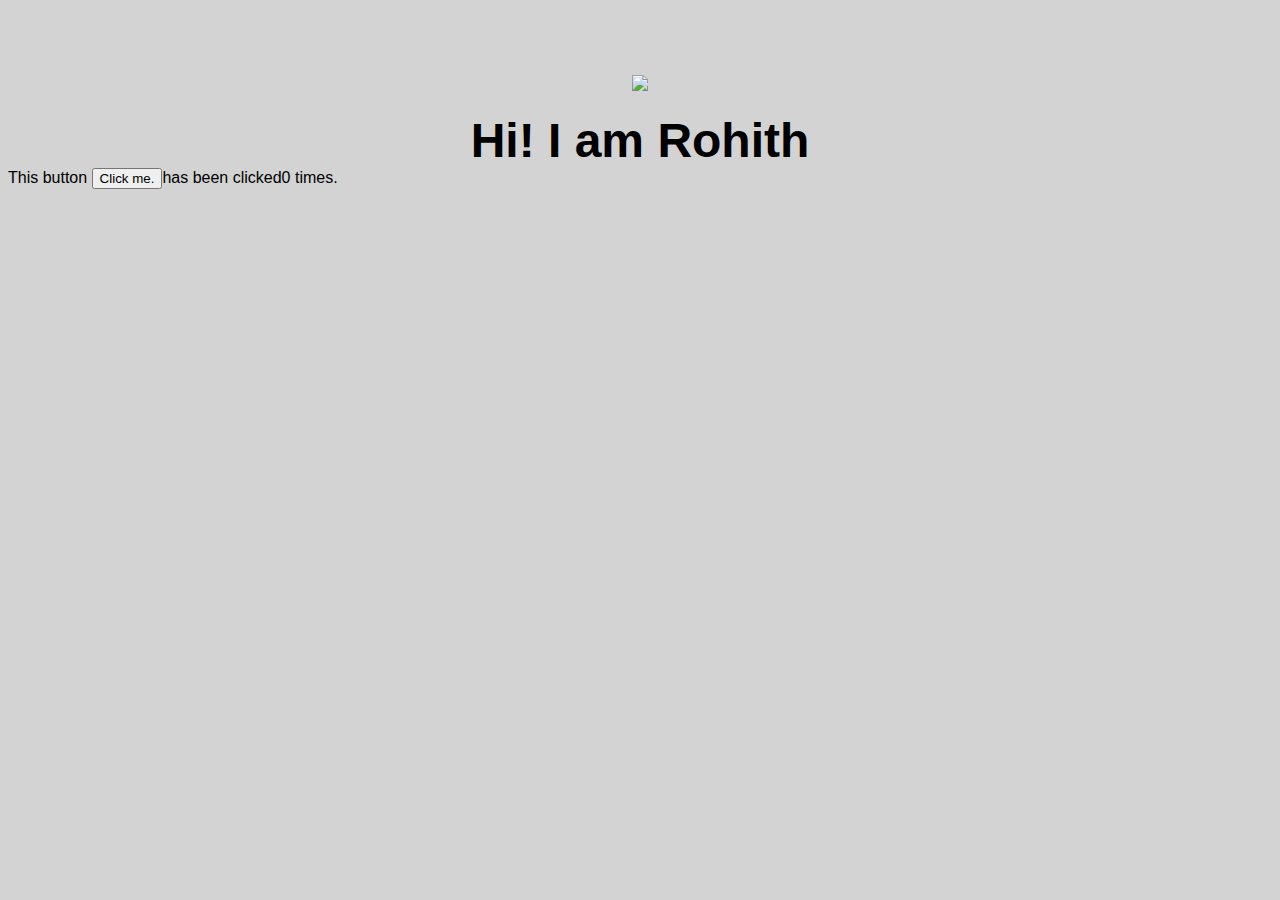
==== ui/index.html @ 8cdc20f0 "[imad-console] Updates ui/index.html" ====
<!doctype html>
<html>
    <head>
        <link href="/ui/style.css" rel="stylesheet" />
    </head>
    <body>
        <div class = "container">
            <div class="center">
                <img src="https://spinningtopsmuseum.files.wordpress.com/2012/01/captura-de-ecrc3a3-2012-01-02-11-32-40.png" class="img-medium"/>
            </div>
            <br>
            <div class="center text-big bold">
                Hi! I am Rohith 
                
            </div>
            <div class = "footer">
                This button <button id = "counter">
                    Click me.
                </button>has been clicked<span id = "count"></span>0 times.
            </div>
        </div>
        <script type="text/javascript" src="/ui/main.js">
        </script>
    </body>
</html>
---- ui/style.css ----
body {
    font-family: sans-serif;
    background-color: lightgrey;
    margin-top: 75px;
}

.center {
    text-align: center;
}

.text-big {
    font-size: 300%;
}

.bold {
    font-weight: bold;
}

.img-medium {
    height: 200px;
}
.everything{
            font-family:Times New Roman;
            color:red;

}
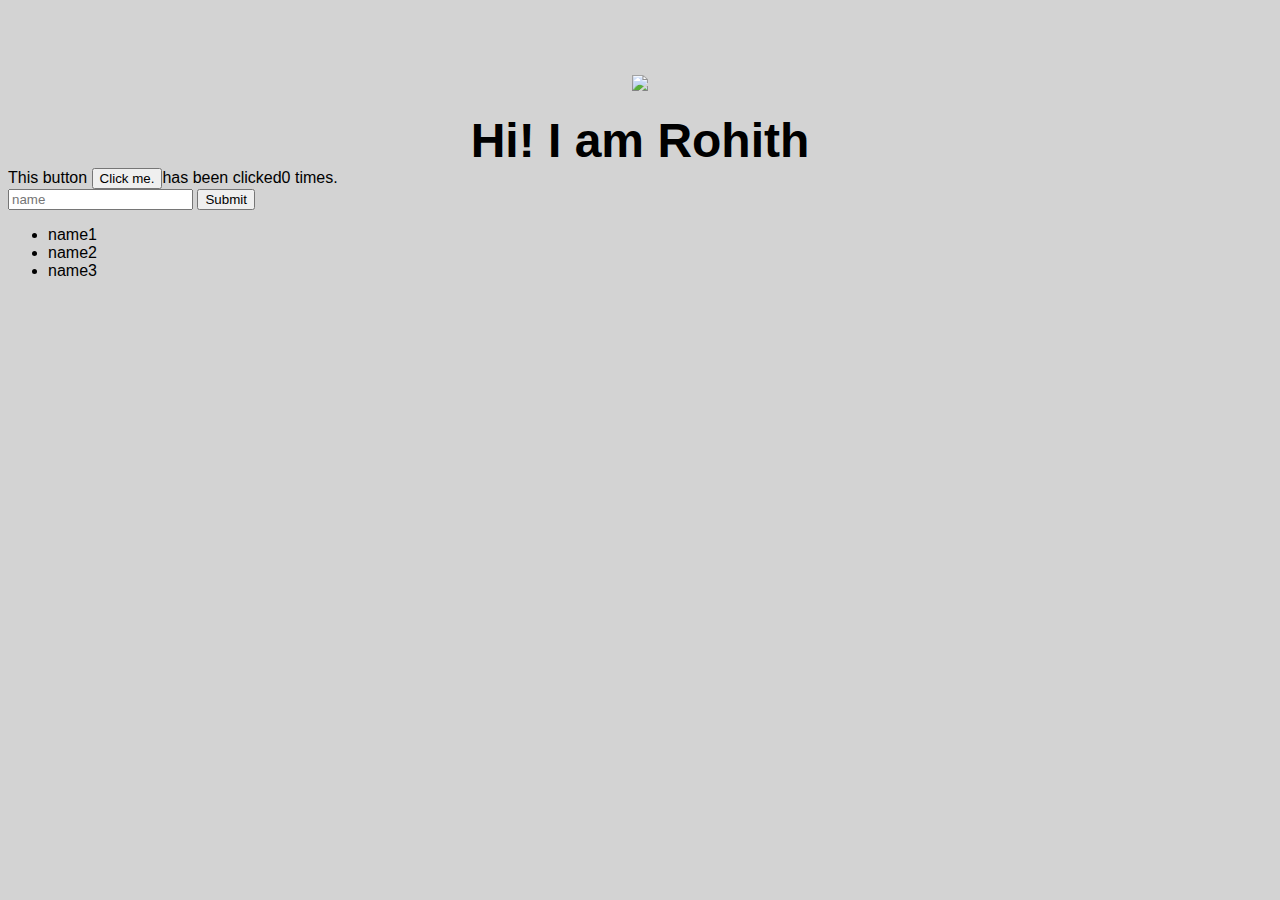
==== commit 5708aa8b: "[imad-console] Updates ui/index.html" ====
--- a/ui/index.html
+++ b/ui/index.html
@@ -18,6 +18,19 @@
                     Click me.
                 </button>has been clicked<span id = "count"></span>0 times.
             </div>
+            <input type ="name" id ="name" placeholder = "name"></input>
+            <input type = "submit" value = "Submit"></input>
+            <ul>
+                <li>
+                    name1
+                </li>
+                <li>
+                    name2
+                </li>
+                <li>
+                    name3
+                </li>
+            </ul>
         </div>
         <script type="text/javascript" src="/ui/main.js">
         </script>
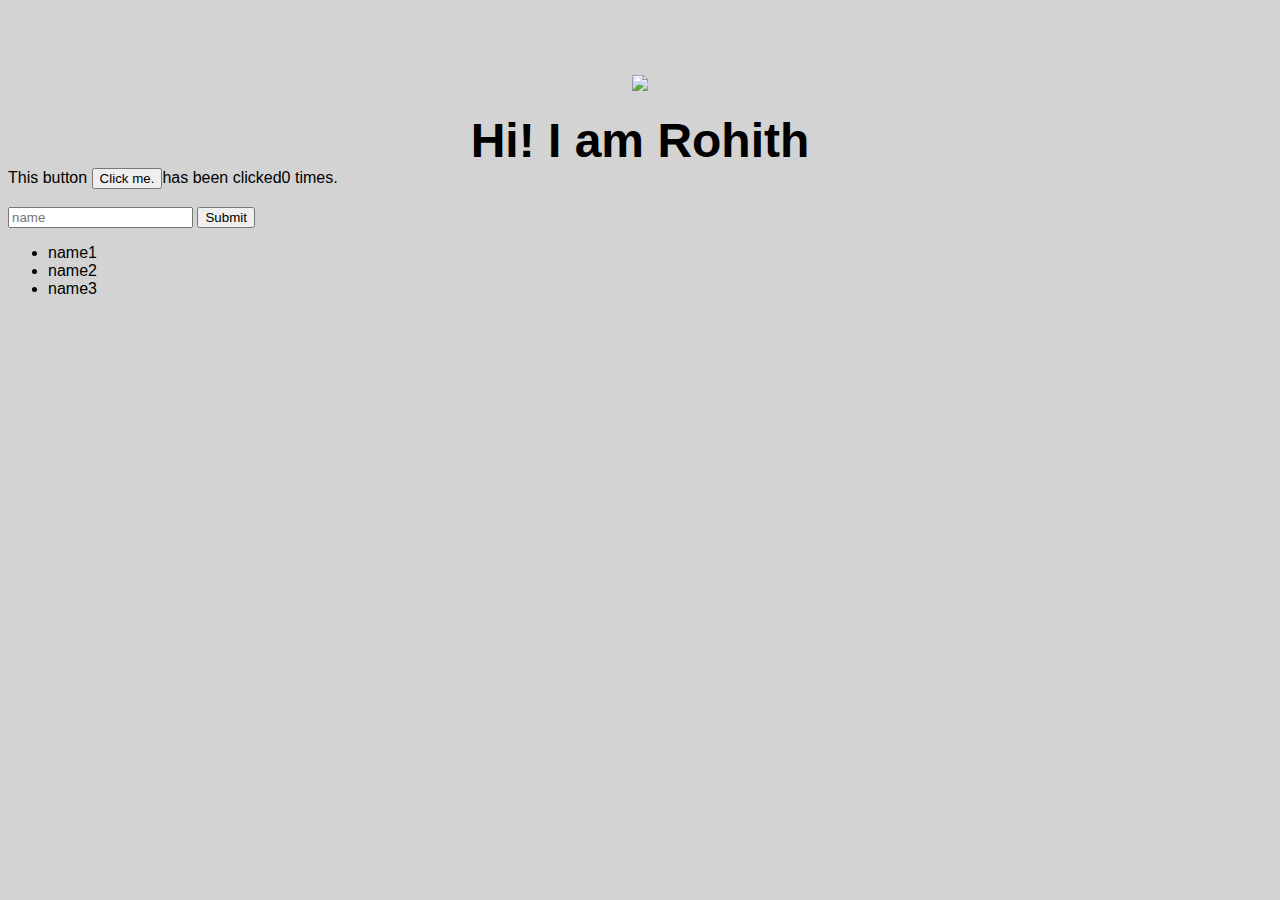
==== commit 187b64ad: "[imad-console] Updates ui/index.html" ====
--- a/ui/index.html
+++ b/ui/index.html
@@ -18,8 +18,11 @@
                     Click me.
                 </button>has been clicked<span id = "count"></span>0 times.
             </div>
-            <input type ="name" id ="name" placeholder = "name"></input>
-            <input type = "submit" value = "Submit"></input>
+            </br>
+            <input type ="name" id ="name" placeholder = "name">
+            </input>
+            <input type = "submit" value = "Submit">
+            </input>
             <ul>
                 <li>
                     name1
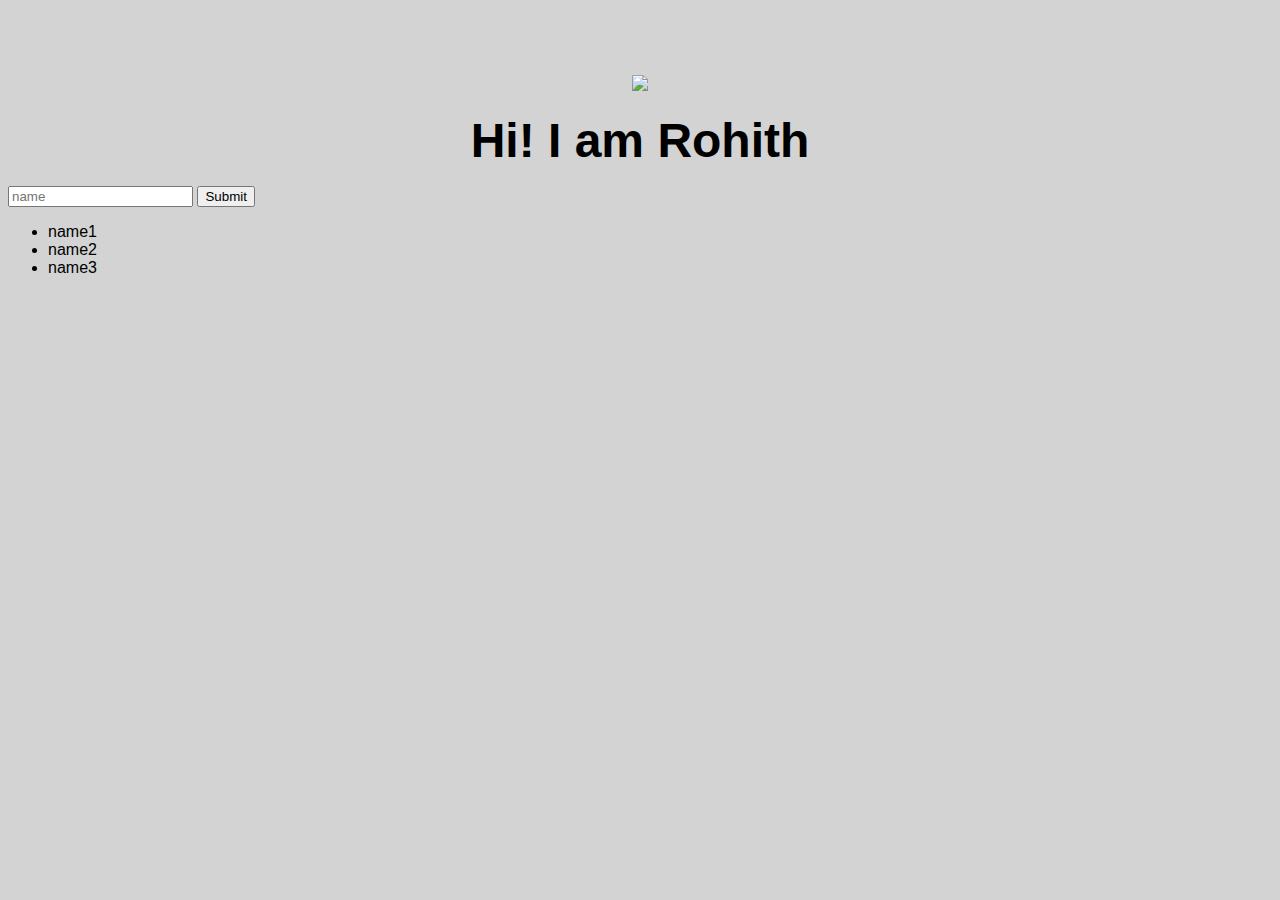
==== commit 85913a6b: "[imad-console] Updates ui/index.html" ====
--- a/ui/index.html
+++ b/ui/index.html
@@ -13,17 +13,13 @@
                 Hi! I am Rohith 
                 
             </div>
-            <div class = "footer">
-                This button <button id = "counter">
-                    Click me.
-                </button>has been clicked<span id = "count"></span>0 times.
-            </div>
+            
             </br>
             <input type ="name" id ="name" placeholder = "name">
             </input>
-            <input type = "submit" value = "Submit">
+            <input type = "submit" value  = "Submit" id ="submit_btn">
             </input>
-            <ul>
+            <ul id ="namelist">
                 <li>
                     name1
                 </li>
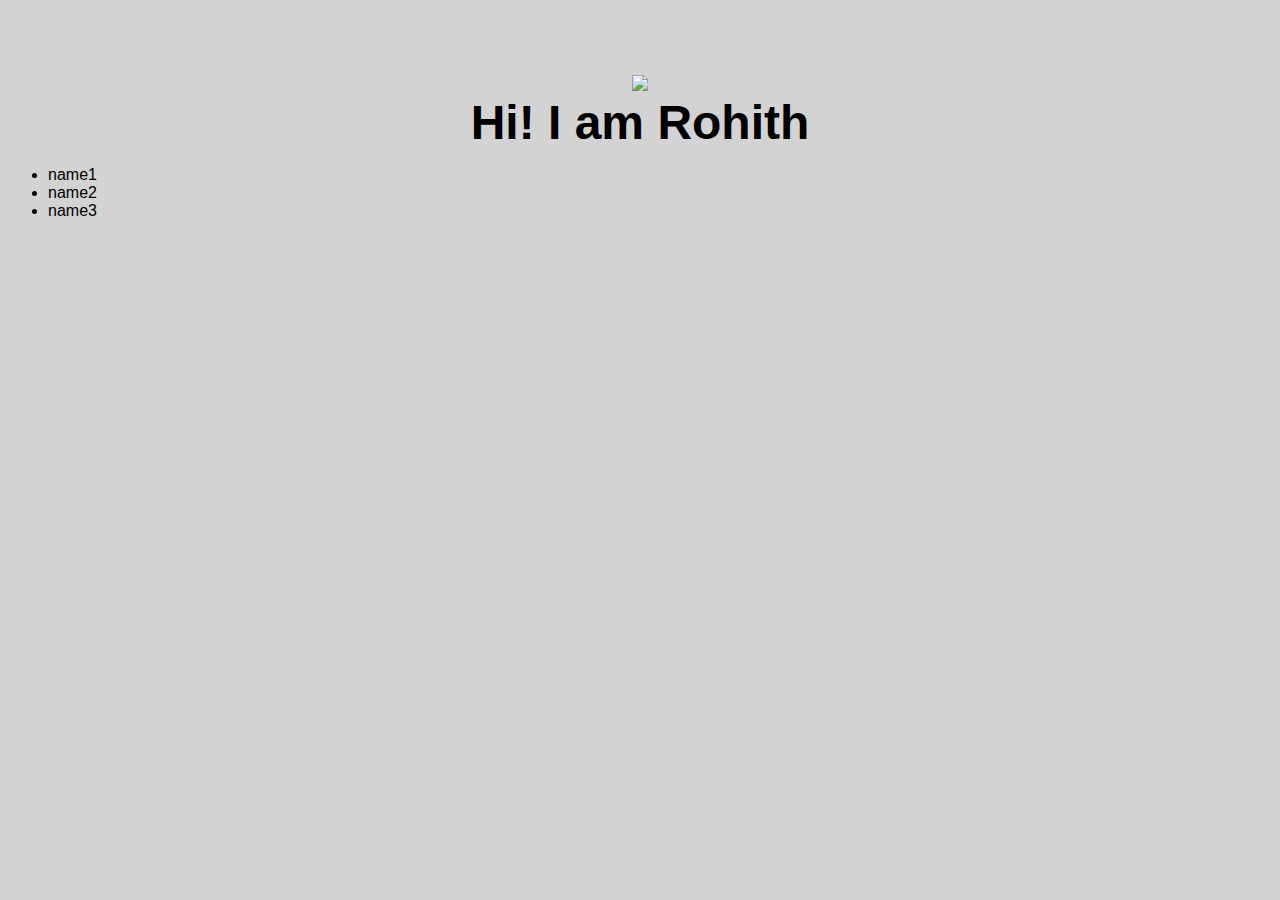
==== commit c2abd109: "[imad-console] Updates ui/index.html" ====
--- a/ui/index.html
+++ b/ui/index.html
@@ -8,17 +8,14 @@
             <div class="center">
                 <img src="https://spinningtopsmuseum.files.wordpress.com/2012/01/captura-de-ecrc3a3-2012-01-02-11-32-40.png" class="img-medium"/>
             </div>
-            <br>
+            
             <div class="center text-big bold">
                 Hi! I am Rohith 
                 
             </div>
             
-            </br>
-            <input type ="name" id ="name" placeholder = "name">
-            </input>
-            <input type = "submit" value  = "Submit" id ="submit_btn">
-            </input>
+            
+            
             <ul id ="namelist">
                 <li>
                     name1
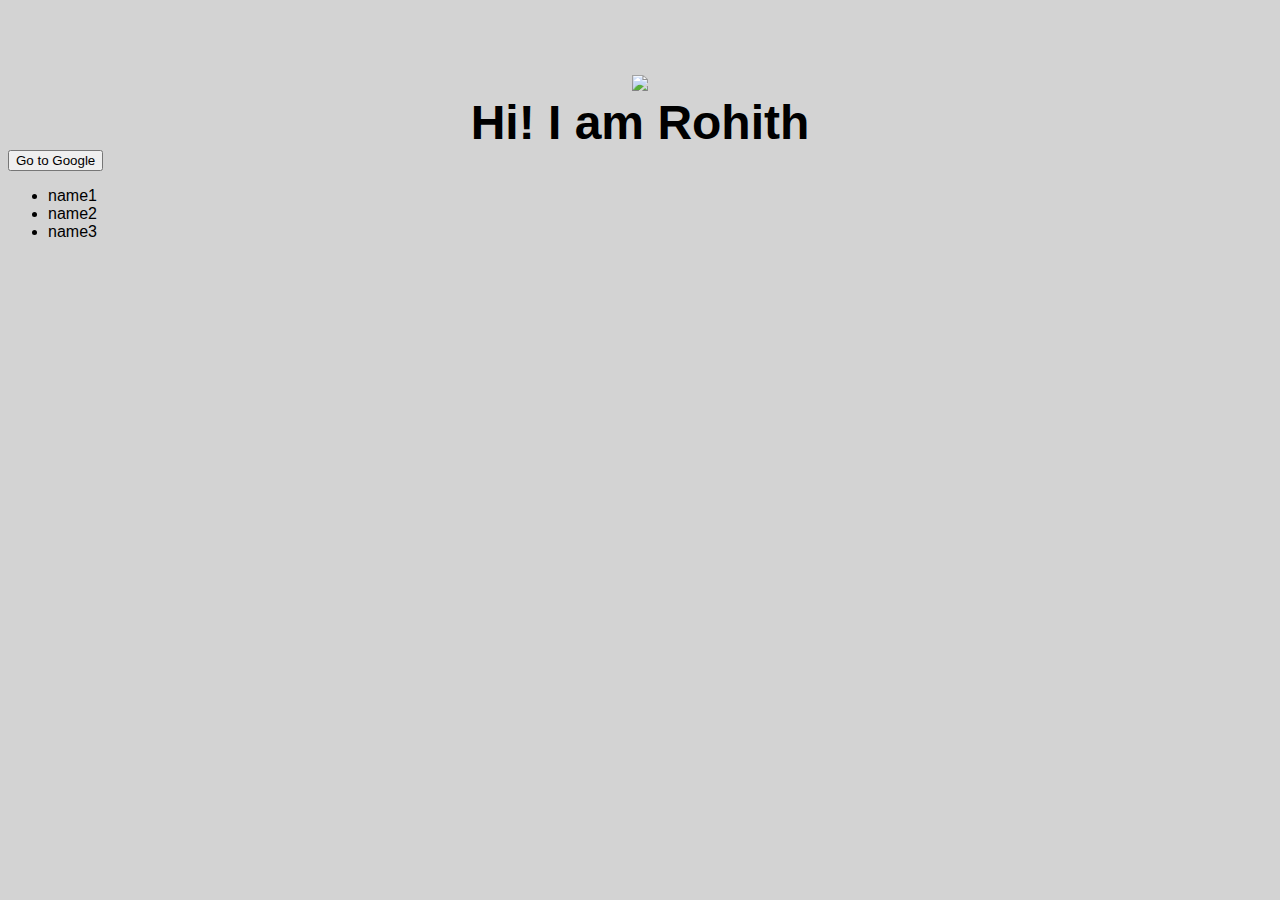
==== commit af3d7b71: "[imad-console] Updates ui/index.html" ====
--- a/ui/index.html
+++ b/ui/index.html
@@ -14,7 +14,11 @@
                 
             </div>
             
-            
+            <div>
+                <form action="http://google.com">
+    <input type="submit" value="Go to Google" />
+</form>
+            </div>
             
             <ul id ="namelist">
                 <li>
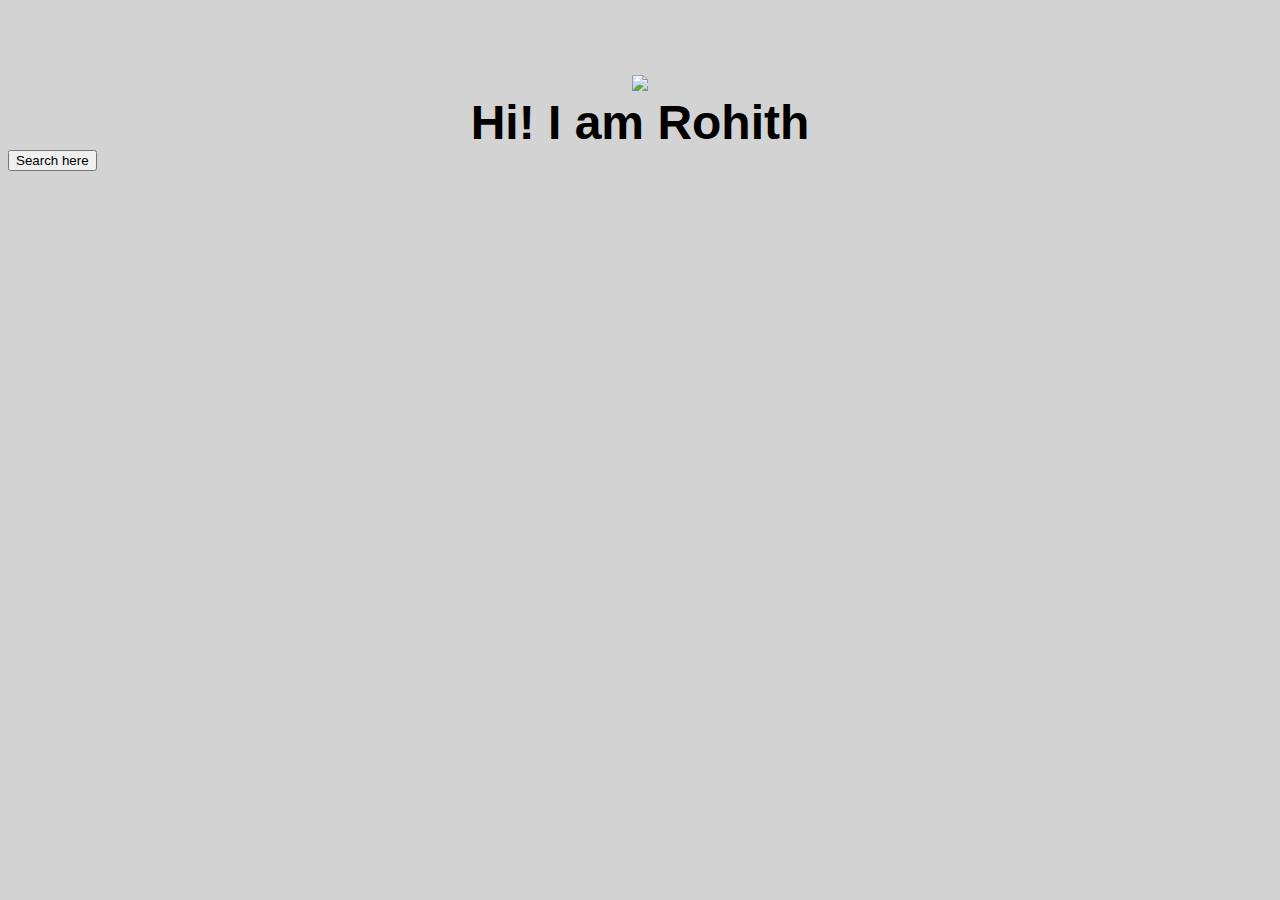
==== commit 7039b410: "[imad-console] Updates ui/index.html" ====
--- a/ui/index.html
+++ b/ui/index.html
@@ -16,22 +16,10 @@
             
             <div>
                 <form action="http://google.com">
-    <input type="submit" value="Go to Google" />
-</form>
+                    <input type="submit" value="Search here" />
+                </form>
             </div>
-            
-            <ul id ="namelist">
-                <li>
-                    name1
-                </li>
-                <li>
-                    name2
-                </li>
-                <li>
-                    name3
-                </li>
-            </ul>
-        </div>
+            </div>
         <script type="text/javascript" src="/ui/main.js">
         </script>
     </body>
